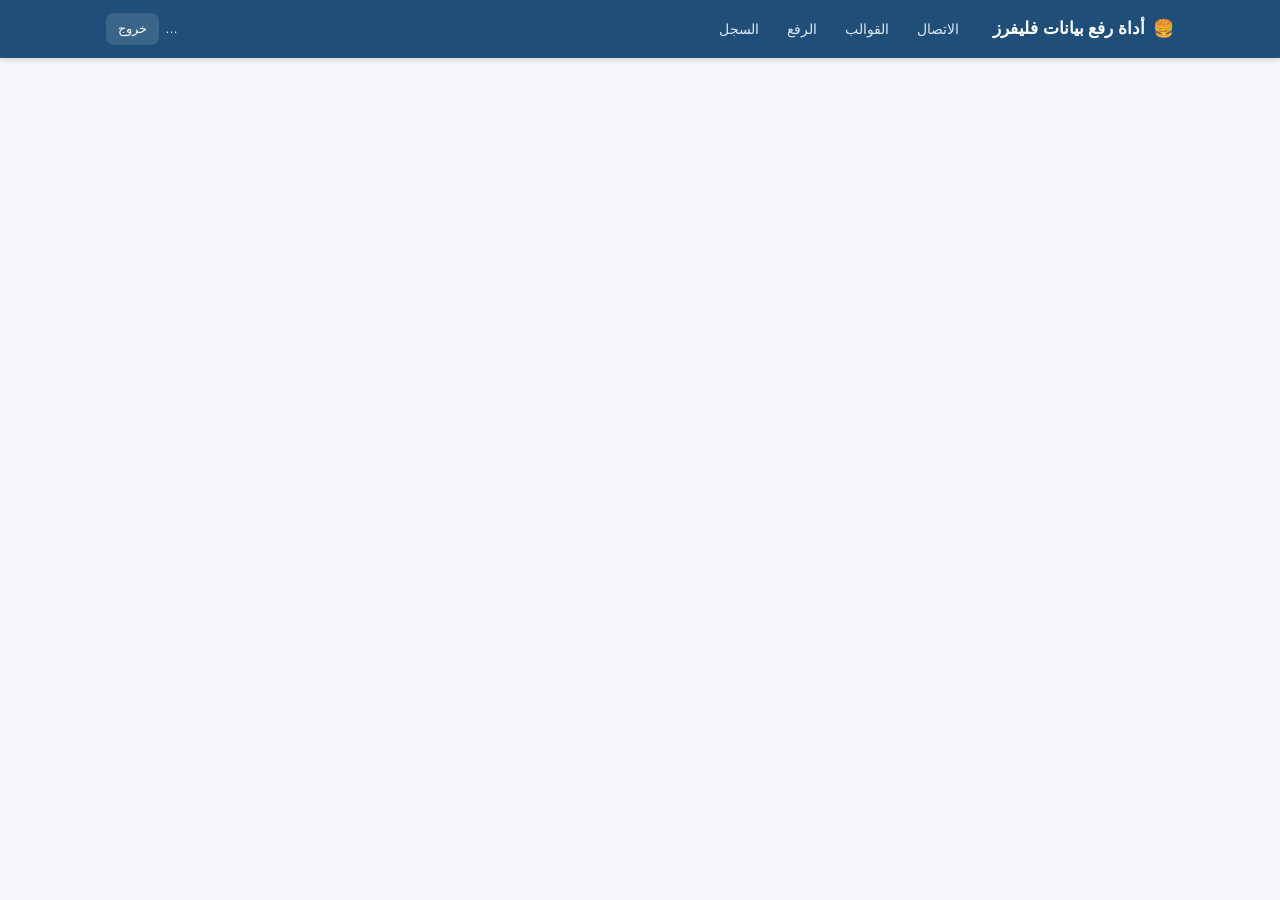
==== delete.html @ 507cf64f "Add a Delete products tab for admins New delete.html / js/delete.js: connect with the Flavours key, " ====
<!doctype html>
<html lang="ar" dir="rtl">
<head>
<meta charset="utf-8">
<meta name="viewport" content="width=device-width, initial-scale=1">
<title>حذف المنتجات — فليفرز</title>
<link rel="icon" href="data:image/svg+xml,<svg xmlns='http://www.w3.org/2000/svg' viewBox='0 0 100 100'><text y='.9em' font-size='90'>🍔</text></svg>">
<link rel="stylesheet" href="css/app.css">
</head>
<body>
<nav id="nav" class="topnav"></nav>
<main>

<section class="card hidden" id="denied">
  <h2>⛔ هذه الصفحة للمديرين فقط</h2>
  <p class="hint">حذف المنتجات متاح للمديرين فقط. اطلب من المدير ترقية حسابك إذا كنت تحتاجه.</p>
</section>

<div id="page" class="hidden" style="display:grid;gap:18px">

<section class="card warn-card">
  <h2>⚠️ حذف المنتجات نهائي</h2>
  <p class="hint" style="margin:0">المنتج المحذوف من فليفرز لا يمكن استرجاعه من هنا. حمّل النسخة الاحتياطية قبل الحذف، وجرّب أولاً بحذف منتج واحد أو اثنين محددين قبل حذف الكل.</p>
</section>

<section class="card">
  <h2><span class="step">1</span> الاتصال بحسابك</h2>
  <div class="grid">
    <div><label for="token">مفتاح الـ API</label><input id="token" type="password" class="ltr" autocomplete="off"></div>
  </div>
  <details>
    <summary>إعدادات متقدمة</summary>
    <div class="grid" style="margin-top:10px">
      <div><label for="market">Market ID (اختياري)</label><input id="market" type="text" class="ltr"></div>
    </div>
  </details>
  <div class="row"><button id="btnConnect">🔌 اتصال وجلب المنتجات</button></div>
  <div id="connStatus" class="status">غير متصل</div>
</section>

<section class="card hidden" id="listCard">
  <h2><span class="step">2</span> المنتجات <span class="pill" id="count">0</span></h2>
  <div class="row" style="margin-top:0">
    <button id="btnBackup" class="sec">⬇️ نسخة احتياطية (Excel)</button>
    <button id="btnReload" class="sec">🔄 تحديث القائمة</button>
    <input id="search" type="text" placeholder="بحث بالاسم أو الرقم…" style="flex:1;min-width:180px">
  </div>
  <div class="table-wrap list-wrap">
    <table>
      <thead><tr>
        <th style="width:36px"><input type="checkbox" id="checkAll" title="تحديد الكل (المعروض)"></th>
        <th>ID</th><th>الاسم بالعربي</th><th>الاسم بالإنجليزي</th><th>التصنيف</th>
      </tr></thead>
      <tbody id="rows"></tbody>
    </table>
  </div>
  <p class="hint" id="selInfo">المحدد: 0</p>
</section>

<section class="card hidden" id="deleteCard">
  <h2><span class="step">3</span> الحذف</h2>
  <div class="radio">
    <label><input type="radio" name="mode" value="selected" checked> حذف المنتجات المحددة فقط (<b id="selCount">0</b>)</label>
    <label><input type="radio" name="mode" value="all"> حذف <b>كل</b> المنتجات (<b id="allCount">0</b>)</label>
  </div>
  <div class="grid" style="margin-top:8px">
    <div><label for="confirmText" id="confirmLabel"></label><input id="confirmText" type="text" autocomplete="off"></div>
  </div>
  <div class="row">
    <button id="btnDelete" class="danger-solid" disabled>🗑️ حذف</button>
    <button id="btnStop" class="sec hidden">⏹️ إيقاف</button>
  </div>
  <progress id="prog" value="0" max="1" class="hidden"></progress>
  <div id="result" class="hidden">
    <div class="metrics">
      <div class="metric"><b id="mDone" style="color:var(--ok)">0</b>حُذف</div>
      <div class="metric"><b id="mFail" style="color:var(--bad)">0</b>فشل</div>
      <div class="metric"><b id="mLeft">0</b>متبقٍ</div>
    </div>
    <div id="resMsg" class="status"></div>
    <div class="row"><button id="btnReport" class="sec">⬇️ تحميل تقرير الحذف</button></div>
  </div>
</section>

<section class="card">
  <h2>📜 السجل</h2>
  <pre id="log">—</pre>
</section>

</div>
</main>
<script src="vendor/exceljs.min.js"></script>
<script type="module" src="js/delete.js"></script>
</body>
</html>
---- css/app.css ----
:root{--bg:#f4f6f9;--card:#fff;--ink:#1d2433;--mute:#667085;--line:#e4e7ec;--pri:#1f4e78;--ok:#0f7b4b;--bad:#c0392b;--warn:#b7791f}
*{box-sizing:border-box}
body{margin:0;background:var(--bg);color:var(--ink);font:15px/1.6 "Segoe UI",Tahoma,Arial,sans-serif}
main{max-width:1100px;margin:22px auto;padding:0 16px;display:grid;gap:18px}
.card{background:var(--card);border:1px solid var(--line);border-radius:12px;padding:20px;scroll-margin-top:76px}
.card h2{margin:0 0 14px;font-size:17px;display:flex;align-items:center;gap:8px}
.step{background:var(--pri);color:#fff;border-radius:50%;width:26px;height:26px;display:inline-grid;place-items:center;font-size:14px}
.grid{display:grid;grid-template-columns:repeat(auto-fit,minmax(230px,1fr));gap:12px}
label{display:block;font-size:13px;color:var(--mute);margin-bottom:4px}
input[type=text],input[type=password],input[type=email],select{width:100%;padding:9px 11px;border:1px solid var(--line);border-radius:8px;font:inherit;background:#fff;color:var(--ink)}
input.ltr,input[type=email]{direction:ltr;text-align:left}
input[readonly]{background:#f8fafc;color:var(--mute)}
button,a.btn{font:inherit;border:0;border-radius:8px;padding:10px 18px;cursor:pointer;background:var(--pri);color:#fff;text-decoration:none;display:inline-block}
.sec{background:#eef2f7 !important;color:var(--pri) !important}
.go{background:var(--ok) !important}
.danger{background:#fdf1f0 !important;color:var(--bad) !important}
.danger-solid{background:var(--bad) !important}
.warn-card{border-color:#f3c9c4;background:#fdf6f5}
.warn-card h2{color:var(--bad)}
.list-wrap{max-height:420px;overflow:auto;margin-top:12px;border:1px solid var(--line);border-radius:8px}
.list-wrap thead th{position:sticky;top:0;background:#f8fafc;z-index:1}
.sm{padding:5px 12px;font-size:13px}
button:disabled{opacity:.45;cursor:not-allowed}
.row{display:flex;gap:10px;flex-wrap:wrap;align-items:center;margin-top:14px}
.pill{display:inline-block;background:#eef2f7;border-radius:20px;padding:3px 10px;margin:2px;font-size:12px;direction:ltr}
.status{margin-top:12px;padding:10px 12px;border-radius:8px;background:#f8fafc;border:1px dashed var(--line);font-size:14px;white-space:pre-line}
.status.ok{border-color:var(--ok);color:var(--ok);background:#effaf4}
.status.bad{border-color:var(--bad);color:var(--bad);background:#fdf1f0}
table{border-collapse:collapse;width:100%;font-size:14px}
td,th{border-bottom:1px solid var(--line);padding:6px 8px;text-align:right}
.table-wrap{overflow-x:auto}
.drop{border:2px dashed var(--line);border-radius:10px;padding:22px;text-align:center;color:var(--mute);cursor:pointer}
.drop.has{border-color:var(--ok);color:var(--ok)}
.metrics{display:grid;grid-template-columns:repeat(auto-fit,minmax(120px,1fr));gap:10px;margin-top:14px}
.metric{background:#f8fafc;border-radius:10px;padding:10px;text-align:center}
.metric b{display:block;font-size:24px}
progress{width:100%;height:10px;margin-top:12px}
pre{background:#0f172a;color:#e2e8f0;border-radius:10px;padding:14px;max-height:340px;overflow:auto;font:13px/1.5 Consolas,monospace;white-space:pre-wrap;direction:rtl;text-align:right;margin:0}
.radio label{display:flex;gap:8px;align-items:center;color:var(--ink);font-size:14px;margin:6px 0}
.hint{color:var(--mute);font-size:13px}
details summary{cursor:pointer;color:var(--mute);font-size:13px;margin-top:10px}
.hidden{display:none !important}

/* Top navigation */
.topnav{position:sticky;top:0;z-index:10;background:var(--pri);color:#fff;box-shadow:0 1px 6px rgba(15,23,42,.18)}
.nav-in{max-width:1100px;margin:0 auto;padding:0 16px;min-height:58px;display:flex;align-items:center;gap:14px}
.brand{color:#fff;text-decoration:none;font-weight:600;font-size:17px;display:flex;align-items:center;gap:8px;white-space:nowrap}
.brand small{font-weight:400;opacity:.7;font-size:12px}
.nav-menu{display:flex;align-items:center;gap:4px;flex:1}
.nav-menu a{color:#dbe7f3;text-decoration:none;padding:7px 12px;border-radius:8px;font-size:14px;white-space:nowrap}
.nav-menu a:hover{background:rgba(255,255,255,.1);color:#fff}
.nav-menu a.active{background:rgba(255,255,255,.16);color:#fff}
.nav-user{margin-inline-start:auto;display:flex;align-items:center;gap:6px}
.nav-user .who{font-size:13px;opacity:.9;max-width:180px;overflow:hidden;text-overflow:ellipsis;white-space:nowrap}
.nav-user button{background:rgba(255,255,255,.12);padding:6px 12px;font-size:13px}
.nav-user button:hover{background:rgba(255,255,255,.22)}
.nav-toggle{display:none;margin-inline-start:auto;background:transparent;font-size:22px;padding:4px 10px}
dialog{border:1px solid var(--line);border-radius:12px;padding:20px;width:min(380px,calc(100vw - 32px));color:var(--ink)}
dialog::backdrop{background:rgba(15,23,42,.45)}
dialog h3{margin:0 0 12px;font-size:16px}
dialog .grid{grid-template-columns:1fr}

/* Login */
.login{min-height:100vh;display:grid;place-items:center;padding:16px}
.login .card{width:min(400px,100%)}
.login h1{font-size:19px;margin:0 0 4px;text-align:center}
.login form{display:grid;gap:12px;margin-top:16px}
.login button{width:100%}

@media (max-width:760px){
  .nav-toggle{display:block}
  .nav-in{flex-wrap:wrap}
  .nav-menu{display:none;flex-basis:100%;flex-direction:column;align-items:stretch;padding:4px 0 12px}
  .topnav.open .nav-menu{display:flex}
  .nav-user{margin:8px 0 0;border-top:1px solid rgba(255,255,255,.15);padding-top:10px;flex-wrap:wrap}
  .nav-user .who{max-width:none;flex-basis:100%}
}
@media (max-width:600px){.card{padding:16px}.brand span{font-size:15px}}
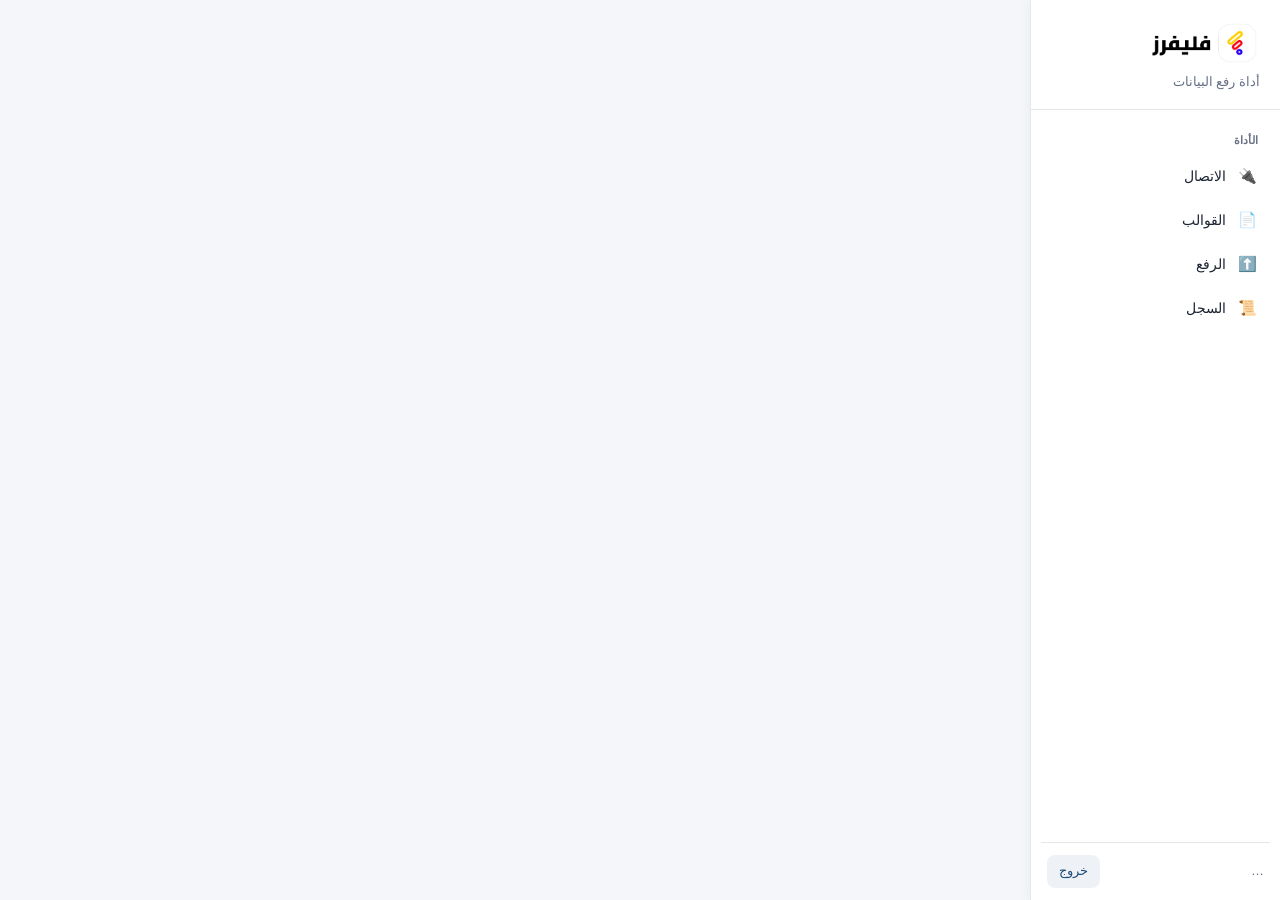
==== commit b508dd46: "Move navigation to a right-hand sidebar and add the Flavours logo The top bar becomes a fixed sideba" ====
--- a/delete.html
+++ b/delete.html
@@ -4,11 +4,11 @@
 <meta charset="utf-8">
 <meta name="viewport" content="width=device-width, initial-scale=1">
 <title>حذف المنتجات — فليفرز</title>
-<link rel="icon" href="data:image/svg+xml,<svg xmlns='http://www.w3.org/2000/svg' viewBox='0 0 100 100'><text y='.9em' font-size='90'>🍔</text></svg>">
+<link rel="icon" type="image/png" href="/img/flavours-icon.png">
 <link rel="stylesheet" href="css/app.css">
 </head>
 <body>
-<nav id="nav" class="topnav"></nav>
+<nav id="nav" class="sidenav"></nav>
 <main>
 
 <section class="card hidden" id="denied">
--- a/css/app.css
+++ b/css/app.css
@@ -41,20 +41,27 @@
 details summary{cursor:pointer;color:var(--mute);font-size:13px;margin-top:10px}
 .hidden{display:none !important}
 
-/* Top navigation */
-.topnav{position:sticky;top:0;z-index:10;background:var(--pri);color:#fff;box-shadow:0 1px 6px rgba(15,23,42,.18)}
-.nav-in{max-width:1100px;margin:0 auto;padding:0 16px;min-height:58px;display:flex;align-items:center;gap:14px}
-.brand{color:#fff;text-decoration:none;font-weight:600;font-size:17px;display:flex;align-items:center;gap:8px;white-space:nowrap}
-.brand small{font-weight:400;opacity:.7;font-size:12px}
-.nav-menu{display:flex;align-items:center;gap:4px;flex:1}
-.nav-menu a{color:#dbe7f3;text-decoration:none;padding:7px 12px;border-radius:8px;font-size:14px;white-space:nowrap}
-.nav-menu a:hover{background:rgba(255,255,255,.1);color:#fff}
-.nav-menu a.active{background:rgba(255,255,255,.16);color:#fff}
-.nav-user{margin-inline-start:auto;display:flex;align-items:center;gap:6px}
-.nav-user .who{font-size:13px;opacity:.9;max-width:180px;overflow:hidden;text-overflow:ellipsis;white-space:nowrap}
-.nav-user button{background:rgba(255,255,255,.12);padding:6px 12px;font-size:13px}
-.nav-user button:hover{background:rgba(255,255,255,.22)}
-.nav-toggle{display:none;margin-inline-start:auto;background:transparent;font-size:22px;padding:4px 10px}
+/* Side navigation: fixed on the right (the start side in RTL); a top bar with a menu button on phones */
+:root{--side:250px}
+body.with-side{padding-inline-start:var(--side)}
+.sidenav{position:fixed;top:0;bottom:0;inset-inline-start:0;width:var(--side);z-index:10;background:#fff;
+  border-inline-end:1px solid var(--line);display:flex;flex-direction:column;box-shadow:-2px 0 12px rgba(15,23,42,.04)}
+.side-head{display:flex;align-items:center;justify-content:space-between;padding:20px 18px 4px}
+.brand{display:block;line-height:0}
+.brand img{height:46px;width:auto}
+.side-sub{padding:2px 20px 16px;color:var(--mute);font-size:13px;border-bottom:1px solid var(--line)}
+.side-sub small{opacity:.8;font-size:11px;direction:ltr;display:inline-block}
+.nav-menu{flex:1;display:flex;flex-direction:column;gap:2px;padding:10px 10px 12px;overflow-y:auto}
+.nav-group{font-size:11px;font-weight:600;color:var(--mute);letter-spacing:.02em;padding:12px 12px 4px}
+.nav-menu a{display:flex;align-items:center;gap:10px;color:var(--ink);text-decoration:none;padding:9px 12px;border-radius:8px;font-size:14px}
+.nav-menu a .ic{width:22px;text-align:center;font-size:15px}
+.nav-menu a:hover{background:#f1f5f9}
+.nav-menu a.active{background:#e8eef6;color:var(--pri);font-weight:600}
+.nav-user{margin-top:auto;display:flex;align-items:center;gap:8px;border-top:1px solid var(--line);padding:12px 6px 0}
+.nav-user .who{flex:1;min-width:0;font-size:13px;color:var(--mute);overflow:hidden;text-overflow:ellipsis;white-space:nowrap}
+.nav-user button{background:#eef2f7;color:var(--pri);padding:6px 12px;font-size:13px}
+.nav-user button:hover{background:#e2e8f0}
+.nav-toggle{display:none;background:transparent;color:var(--ink);font-size:22px;padding:4px 10px}
 dialog{border:1px solid var(--line);border-radius:12px;padding:20px;width:min(380px,calc(100vw - 32px));color:var(--ink)}
 dialog::backdrop{background:rgba(15,23,42,.45)}
 dialog h3{margin:0 0 12px;font-size:16px}
@@ -63,16 +70,21 @@
 /* Login */
 .login{min-height:100vh;display:grid;place-items:center;padding:16px}
 .login .card{width:min(400px,100%)}
-.login h1{font-size:19px;margin:0 0 4px;text-align:center}
+.login-logo{display:block;height:56px;width:auto;margin:4px auto 10px}
+.login h1{font-size:17px;margin:0 0 4px;text-align:center;color:var(--mute);font-weight:600}
 .login form{display:grid;gap:12px;margin-top:16px}
 .login button{width:100%}
 
-@media (max-width:760px){
+@media (max-width:860px){
+  body.with-side{padding-inline-start:0}
+  .sidenav{position:sticky;bottom:auto;width:auto;border-inline-end:0;border-bottom:1px solid var(--line);box-shadow:0 1px 6px rgba(15,23,42,.06)}
+  .side-head{padding:10px 16px}
+  .brand img{height:36px}
+  .side-sub{display:none}
   .nav-toggle{display:block}
-  .nav-in{flex-wrap:wrap}
-  .nav-menu{display:none;flex-basis:100%;flex-direction:column;align-items:stretch;padding:4px 0 12px}
-  .topnav.open .nav-menu{display:flex}
-  .nav-user{margin:8px 0 0;border-top:1px solid rgba(255,255,255,.15);padding-top:10px;flex-wrap:wrap}
-  .nav-user .who{max-width:none;flex-basis:100%}
+  .nav-menu{display:none;padding:4px 10px 12px;max-height:calc(100vh - 60px)}
+  .sidenav.open .nav-menu{display:flex}
+  .card{scroll-margin-top:76px}
 }
-@media (max-width:600px){.card{padding:16px}.brand span{font-size:15px}}
+@media (max-width:600px){.card{padding:16px}}
+
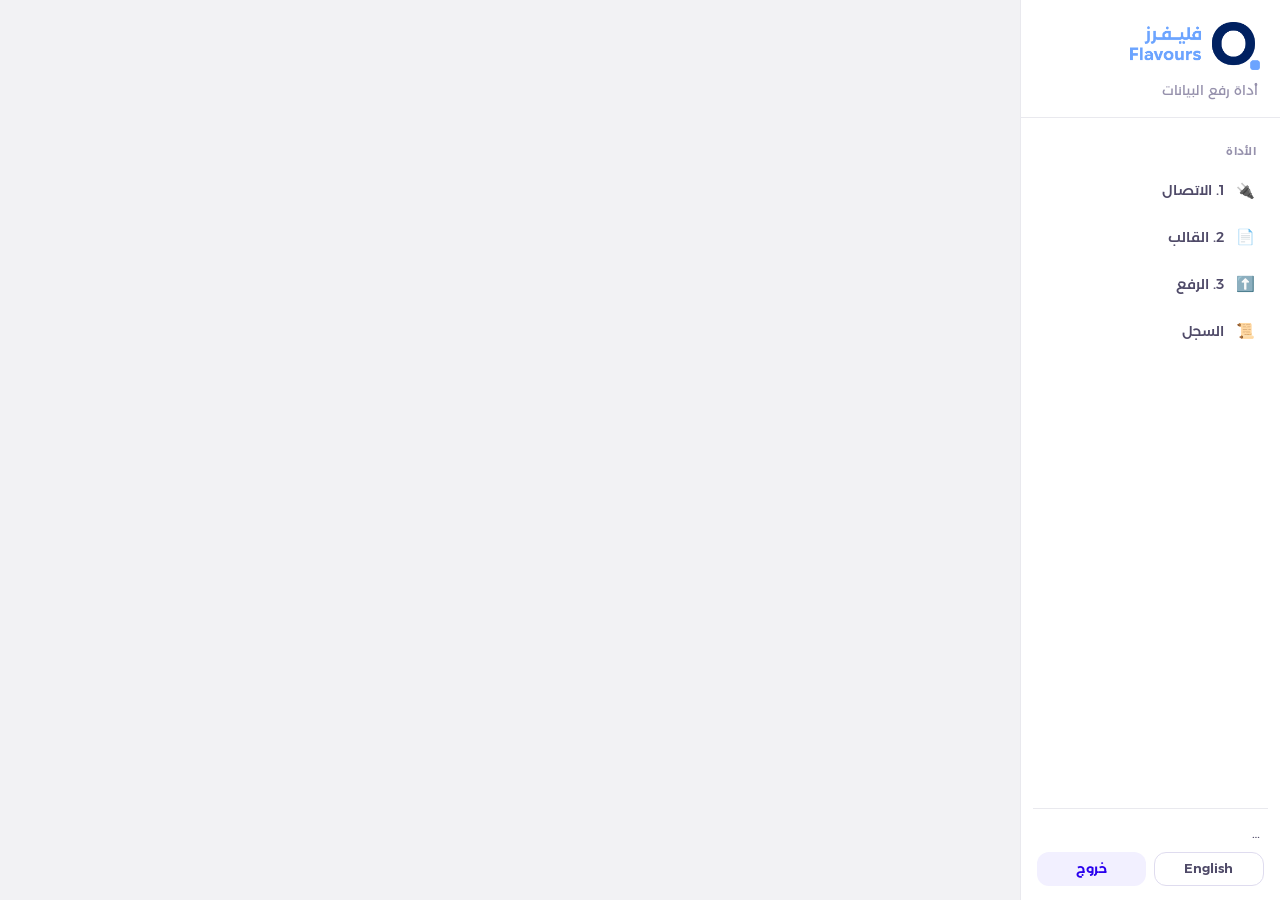
==== commit 4958a99c: "Add an Arabic/English switch and the Flavours look Language: js/i18n.js keeps Arabic as the default " ====
--- a/delete.html
+++ b/delete.html
@@ -3,7 +3,8 @@
 <head>
 <meta charset="utf-8">
 <meta name="viewport" content="width=device-width, initial-scale=1">
-<title>حذف المنتجات — فليفرز</title>
+<script>try { if (localStorage.getItem("qf_lang") === "en") { document.documentElement.lang = "en"; document.documentElement.dir = "ltr"; } } catch (e) {}</script>
+<title data-en="Delete products — Flavours">حذف المنتجات — فليفرز</title>
 <link rel="icon" type="image/png" href="/img/flavours-icon.png">
 <link rel="stylesheet" href="css/app.css">
 </head>
@@ -12,78 +13,78 @@
 <main>
 
 <section class="card hidden" id="denied">
-  <h2>⛔ هذه الصفحة للمديرين فقط</h2>
-  <p class="hint">حذف المنتجات متاح للمديرين فقط. اطلب من المدير ترقية حسابك إذا كنت تحتاجه.</p>
+  <h2 data-en="⛔ This page is for admins only">⛔ هذه الصفحة للمديرين فقط</h2>
+  <p class="hint" data-en="Deleting products is for admins only. Ask your admin to upgrade your account if you need it.">حذف المنتجات متاح للمديرين فقط. اطلب من المدير ترقية حسابك إذا كنت تحتاجه.</p>
 </section>
 
 <div id="page" class="hidden" style="display:grid;gap:18px">
 
 <section class="card warn-card">
-  <h2>⚠️ حذف المنتجات نهائي</h2>
-  <p class="hint" style="margin:0">المنتج المحذوف من فليفرز لا يمكن استرجاعه من هنا. حمّل النسخة الاحتياطية قبل الحذف، وجرّب أولاً بحذف منتج واحد أو اثنين محددين قبل حذف الكل.</p>
+  <h2 data-en="⚠️ Deleting products is permanent">⚠️ حذف المنتجات نهائي</h2>
+  <p class="hint" style="margin:0" data-en="A product deleted from Flavours can't be restored from here. Download the backup before deleting, and first try deleting one or two selected products before deleting all.">المنتج المحذوف من فليفرز لا يمكن استرجاعه من هنا. حمّل النسخة الاحتياطية قبل الحذف، وجرّب أولاً بحذف منتج واحد أو اثنين محددين قبل حذف الكل.</p>
 </section>
 
 <section class="card">
-  <h2><span class="step">1</span> الاتصال بحسابك</h2>
+  <h2 data-en="<span class=&quot;step&quot;>1</span> Connect your account"><span class="step">1</span> الاتصال بحسابك</h2>
   <div class="grid">
-    <div><label for="token">مفتاح الـ API</label><input id="token" type="password" class="ltr" autocomplete="off"></div>
+    <div><label for="token" data-en="API key">مفتاح الـ API</label><input id="token" type="password" class="ltr" autocomplete="off"></div>
   </div>
   <details>
-    <summary>إعدادات متقدمة</summary>
+    <summary data-en="Advanced settings">إعدادات متقدمة</summary>
     <div class="grid" style="margin-top:10px">
-      <div><label for="market">Market ID (اختياري)</label><input id="market" type="text" class="ltr"></div>
+      <div><label for="market" data-en="Market ID (optional)">Market ID (اختياري)</label><input id="market" type="text" class="ltr"></div>
     </div>
   </details>
-  <div class="row"><button id="btnConnect">🔌 اتصال وجلب المنتجات</button></div>
-  <div id="connStatus" class="status">غير متصل</div>
+  <div class="row"><button id="btnConnect" data-en="🔌 Connect &amp; load products">🔌 اتصال وجلب المنتجات</button></div>
+  <div id="connStatus" class="status"></div>
 </section>
 
 <section class="card hidden" id="listCard">
-  <h2><span class="step">2</span> المنتجات <span class="pill" id="count">0</span></h2>
+  <h2><span class="step">2</span> <span data-en="Products">المنتجات</span> <span class="pill" id="count">0</span></h2>
   <div class="row" style="margin-top:0">
-    <button id="btnBackup" class="sec">⬇️ نسخة احتياطية (Excel)</button>
-    <button id="btnReload" class="sec">🔄 تحديث القائمة</button>
-    <input id="search" type="text" placeholder="بحث بالاسم أو الرقم…" style="flex:1;min-width:180px">
+    <button id="btnBackup" class="sec" data-en="⬇️ Backup (Excel)">⬇️ نسخة احتياطية (Excel)</button>
+    <button id="btnReload" class="sec" data-en="🔄 Refresh list">🔄 تحديث القائمة</button>
+    <input id="search" type="text" placeholder="بحث بالاسم أو الرقم…" data-en-ph="Search by name or ID…" style="flex:1;min-width:180px">
   </div>
   <div class="table-wrap list-wrap">
     <table>
       <thead><tr>
-        <th style="width:36px"><input type="checkbox" id="checkAll" title="تحديد الكل (المعروض)"></th>
-        <th>ID</th><th>الاسم بالعربي</th><th>الاسم بالإنجليزي</th><th>التصنيف</th>
+        <th style="width:36px"><input type="checkbox" id="checkAll" title="تحديد الكل (المعروض)" data-en-title="Select all (shown)"></th>
+        <th>ID</th><th data-en="Arabic name">الاسم بالعربي</th><th data-en="English name">الاسم بالإنجليزي</th><th data-en="Category">التصنيف</th>
       </tr></thead>
       <tbody id="rows"></tbody>
     </table>
   </div>
-  <p class="hint" id="selInfo">المحدد: 0</p>
+  <p class="hint" id="selInfo"></p>
 </section>
 
 <section class="card hidden" id="deleteCard">
-  <h2><span class="step">3</span> الحذف</h2>
+  <h2 data-en="<span class=&quot;step&quot;>3</span> Delete"><span class="step">3</span> الحذف</h2>
   <div class="radio">
-    <label><input type="radio" name="mode" value="selected" checked> حذف المنتجات المحددة فقط (<b id="selCount">0</b>)</label>
-    <label><input type="radio" name="mode" value="all"> حذف <b>كل</b> المنتجات (<b id="allCount">0</b>)</label>
+    <label><input type="radio" name="mode" value="selected" checked> <span data-en="Delete the selected products only">حذف المنتجات المحددة فقط</span> (<b id="selCount">0</b>)</label>
+    <label><input type="radio" name="mode" value="all"> <span data-en="Delete &lt;b&gt;all&lt;/b&gt; products">حذف <b>كل</b> المنتجات</span> (<b id="allCount">0</b>)</label>
   </div>
   <div class="grid" style="margin-top:8px">
     <div><label for="confirmText" id="confirmLabel"></label><input id="confirmText" type="text" autocomplete="off"></div>
   </div>
   <div class="row">
-    <button id="btnDelete" class="danger-solid" disabled>🗑️ حذف</button>
-    <button id="btnStop" class="sec hidden">⏹️ إيقاف</button>
+    <button id="btnDelete" class="danger-solid" disabled></button>
+    <button id="btnStop" class="sec hidden" data-en="⏹️ Stop">⏹️ إيقاف</button>
   </div>
   <progress id="prog" value="0" max="1" class="hidden"></progress>
   <div id="result" class="hidden">
     <div class="metrics">
-      <div class="metric"><b id="mDone" style="color:var(--ok)">0</b>حُذف</div>
-      <div class="metric"><b id="mFail" style="color:var(--bad)">0</b>فشل</div>
-      <div class="metric"><b id="mLeft">0</b>متبقٍ</div>
+      <div class="metric"><b id="mDone" style="color:var(--ok)">0</b><span data-en="Deleted">حُذف</span></div>
+      <div class="metric"><b id="mFail" style="color:var(--bad)">0</b><span data-en="Failed">فشل</span></div>
+      <div class="metric"><b id="mLeft">0</b><span data-en="Remaining">متبقٍ</span></div>
     </div>
     <div id="resMsg" class="status"></div>
-    <div class="row"><button id="btnReport" class="sec">⬇️ تحميل تقرير الحذف</button></div>
+    <div class="row"><button id="btnReport" class="sec" data-en="⬇️ Download deletion report">⬇️ تحميل تقرير الحذف</button></div>
   </div>
 </section>
 
 <section class="card">
-  <h2>📜 السجل</h2>
+  <h2 data-en="📜 Log">📜 السجل</h2>
   <pre id="log">—</pre>
 </section>
 
--- a/css/app.css
+++ b/css/app.css
@@ -1,90 +1,137 @@
-:root{--bg:#f4f6f9;--card:#fff;--ink:#1d2433;--mute:#667085;--line:#e4e7ec;--pri:#1f4e78;--ok:#0f7b4b;--bad:#c0392b;--warn:#b7791f}
+/* Flavours look (qflavours.qoyod.com): Montserrat Arabic, primary #2900ee, ink #0e072f, background #f2f2f4,
+   16px-rounded fields and buttons. Layout uses logical properties so Arabic (RTL) and English (LTR) both work. */
+@font-face{font-family:"Montserrat Arabic";src:url("/fonts/montserrat-arabic-regular.ttf") format("truetype");font-weight:400;font-display:swap}
+@font-face{font-family:"Montserrat Arabic";src:url("/fonts/montserrat-arabic-medium.ttf") format("truetype");font-weight:500;font-display:swap}
+@font-face{font-family:"Montserrat Arabic";src:url("/fonts/montserrat-arabic-semibold.ttf") format("truetype");font-weight:600;font-display:swap}
+@font-face{font-family:"Montserrat Arabic";src:url("/fonts/montserrat-arabic-bold.ttf") format("truetype");font-weight:700;font-display:swap}
+
+:root{
+  --bg:#f2f2f4;--card:#fff;--ink:#0e072f;--label:#4f4a68;--mute:#9691ac;--line:#e9e9ee;--field-line:#dfdcef;
+  --pri:#2900ee;--pri-hover:#1f00b3;--pri-50:#f2f0ff;--pri-100:#e4e0ff;--pri-500:#7b61ff;
+  --ok:#008d0e;--ok-50:#ecfdf0;--bad:#f02c2c;--bad-50:#fff1f1;--bad-100:#ffd5d5;--warn:#d9760c;--warn-50:#fff8eb;
+  --r-lg:20px;--r:16px;--r-sm:12px;--side:260px;
+}
 *{box-sizing:border-box}
-body{margin:0;background:var(--bg);color:var(--ink);font:15px/1.6 "Segoe UI",Tahoma,Arial,sans-serif}
-main{max-width:1100px;margin:22px auto;padding:0 16px;display:grid;gap:18px}
-.card{background:var(--card);border:1px solid var(--line);border-radius:12px;padding:20px;scroll-margin-top:76px}
-.card h2{margin:0 0 14px;font-size:17px;display:flex;align-items:center;gap:8px}
-.step{background:var(--pri);color:#fff;border-radius:50%;width:26px;height:26px;display:inline-grid;place-items:center;font-size:14px}
-.grid{display:grid;grid-template-columns:repeat(auto-fit,minmax(230px,1fr));gap:12px}
-label{display:block;font-size:13px;color:var(--mute);margin-bottom:4px}
-input[type=text],input[type=password],input[type=email],select{width:100%;padding:9px 11px;border:1px solid var(--line);border-radius:8px;font:inherit;background:#fff;color:var(--ink)}
-input.ltr,input[type=email]{direction:ltr;text-align:left}
-input[readonly]{background:#f8fafc;color:var(--mute)}
-button,a.btn{font:inherit;border:0;border-radius:8px;padding:10px 18px;cursor:pointer;background:var(--pri);color:#fff;text-decoration:none;display:inline-block}
-.sec{background:#eef2f7 !important;color:var(--pri) !important}
+body{margin:0;background:var(--bg);color:var(--ink);font:15px/1.65 "Montserrat Arabic","Segoe UI",Tahoma,Arial,sans-serif;-webkit-font-smoothing:antialiased}
+main{max-width:1100px;margin:24px auto;padding:0 16px;display:grid;gap:18px}
+.card{background:var(--card);border:1px solid var(--line);border-radius:var(--r-lg);padding:24px;scroll-margin-top:76px}
+.card h2{margin:0 0 16px;font-size:18px;font-weight:700;display:flex;align-items:center;gap:10px}
+.step{background:var(--pri);color:#fff;border-radius:50%;width:28px;height:28px;display:inline-grid;place-items:center;font-size:14px;font-weight:600}
+.grid{display:grid;grid-template-columns:repeat(auto-fit,minmax(230px,1fr));gap:14px}
+label{display:block;font-size:14px;color:var(--label);margin-bottom:6px}
+input[type=text],input[type=password],input[type=email],select{width:100%;height:48px;padding:0 18px;border:1px solid var(--field-line);
+  border-radius:var(--r);font:inherit;background:#fff;color:var(--ink);transition:border-color .15s,box-shadow .15s}
+input::placeholder{color:var(--mute)}
+input:focus,select:focus{outline:none;border-color:var(--pri-500);box-shadow:0 0 0 4px var(--pri-50)}
+input.ltr,input[type=email]{direction:ltr;text-align:start}
+[dir=rtl] input.ltr,[dir=rtl] input[type=email]{text-align:left}
+input[readonly]{background:#f8f8fa;color:var(--mute)}
+input[type=checkbox],input[type=radio]{accent-color:var(--pri);width:17px;height:17px}
+button,a.btn{font:inherit;font-weight:600;border:0;border-radius:var(--r);min-height:46px;padding:0 22px;cursor:pointer;background:var(--pri);color:#fff;
+  text-decoration:none;display:inline-flex;align-items:center;justify-content:center;gap:8px;transition:background .15s}
+button:hover:not(:disabled),a.btn:hover{background:var(--pri-hover)}
+.sec{background:var(--pri-50) !important;color:var(--pri) !important}
+.sec:hover:not(:disabled){background:var(--pri-100) !important}
 .go{background:var(--ok) !important}
-.danger{background:#fdf1f0 !important;color:var(--bad) !important}
+.danger{background:var(--bad-50) !important;color:var(--bad) !important}
 .danger-solid{background:var(--bad) !important}
-.warn-card{border-color:#f3c9c4;background:#fdf6f5}
+.warn-card{border-color:var(--bad-100);background:var(--bad-50)}
 .warn-card h2{color:var(--bad)}
-.list-wrap{max-height:420px;overflow:auto;margin-top:12px;border:1px solid var(--line);border-radius:8px}
-.list-wrap thead th{position:sticky;top:0;background:#f8fafc;z-index:1}
-.sm{padding:5px 12px;font-size:13px}
-button:disabled{opacity:.45;cursor:not-allowed}
-.row{display:flex;gap:10px;flex-wrap:wrap;align-items:center;margin-top:14px}
-.pill{display:inline-block;background:#eef2f7;border-radius:20px;padding:3px 10px;margin:2px;font-size:12px;direction:ltr}
-.status{margin-top:12px;padding:10px 12px;border-radius:8px;background:#f8fafc;border:1px dashed var(--line);font-size:14px;white-space:pre-line}
-.status.ok{border-color:var(--ok);color:var(--ok);background:#effaf4}
-.status.bad{border-color:var(--bad);color:var(--bad);background:#fdf1f0}
+.list-wrap{max-height:420px;overflow:auto;margin-top:12px;border:1px solid var(--line);border-radius:var(--r-sm)}
+.list-wrap thead th{position:sticky;top:0;background:#f8f8fa;z-index:1}
+.sm{min-height:34px;padding:0 14px;font-size:13px;border-radius:var(--r-sm)}
+button:disabled{opacity:.4;cursor:not-allowed}
+.row{display:flex;gap:10px;flex-wrap:wrap;align-items:center;margin-top:16px}
+.pill{display:inline-block;background:var(--pri-50);color:var(--pri);border-radius:999px;padding:2px 10px;margin:2px;font-size:12px;font-weight:500;direction:ltr}
+.status{margin-top:14px;padding:12px 16px;border-radius:var(--r-sm);background:#f8f8fa;border:1px solid var(--line);font-size:14px;white-space:pre-line}
+.status.ok{border-color:#a4f5b4;color:var(--ok);background:var(--ok-50)}
+.status.bad{border-color:var(--bad-100);color:var(--bad);background:var(--bad-50)}
 table{border-collapse:collapse;width:100%;font-size:14px}
-td,th{border-bottom:1px solid var(--line);padding:6px 8px;text-align:right}
+td,th{border-bottom:1px solid var(--line);padding:9px 10px;text-align:start}
+th{color:var(--label);font-weight:600}
 .table-wrap{overflow-x:auto}
-.drop{border:2px dashed var(--line);border-radius:10px;padding:22px;text-align:center;color:var(--mute);cursor:pointer}
-.drop.has{border-color:var(--ok);color:var(--ok)}
-.metrics{display:grid;grid-template-columns:repeat(auto-fit,minmax(120px,1fr));gap:10px;margin-top:14px}
-.metric{background:#f8fafc;border-radius:10px;padding:10px;text-align:center}
-.metric b{display:block;font-size:24px}
-progress{width:100%;height:10px;margin-top:12px}
-pre{background:#0f172a;color:#e2e8f0;border-radius:10px;padding:14px;max-height:340px;overflow:auto;font:13px/1.5 Consolas,monospace;white-space:pre-wrap;direction:rtl;text-align:right;margin:0}
-.radio label{display:flex;gap:8px;align-items:center;color:var(--ink);font-size:14px;margin:6px 0}
+.drop{border:2px dashed var(--field-line);border-radius:var(--r);padding:28px;text-align:center;color:var(--mute);cursor:pointer;background:#fcfcfe;transition:all .15s}
+.drop:hover{border-color:var(--pri-500);color:var(--pri);background:var(--pri-50)}
+.drop.has{border-color:var(--ok);color:var(--ok);background:var(--ok-50)}
+.metrics{display:grid;grid-template-columns:repeat(auto-fit,minmax(120px,1fr));gap:10px;margin-top:16px}
+.metric{background:#f8f8fa;border:1px solid var(--line);border-radius:var(--r-sm);padding:12px;text-align:center;color:var(--label);font-size:13px}
+.metric b{display:block;font-size:26px;color:var(--ink)}
+progress{width:100%;height:8px;margin-top:14px;accent-color:var(--pri)}
+pre{background:var(--ink);color:#e7e6f0;border-radius:var(--r);padding:16px;max-height:340px;overflow:auto;font:13px/1.6 Consolas,"Montserrat Arabic",monospace;white-space:pre-wrap;text-align:start;margin:0}
+.radio label{display:flex;gap:10px;align-items:center;color:var(--ink);font-size:14px;margin:8px 0}
 .hint{color:var(--mute);font-size:13px}
-details summary{cursor:pointer;color:var(--mute);font-size:13px;margin-top:10px}
+details summary{cursor:pointer;color:var(--label);font-size:13px;margin-top:12px}
 .hidden{display:none !important}
 
-/* Side navigation: fixed on the right (the start side in RTL); a top bar with a menu button on phones */
-:root{--side:250px}
+/* Side navigation: fixed on the start side (right in Arabic, left in English); a top bar with a menu button on phones */
 body.with-side{padding-inline-start:var(--side)}
 .sidenav{position:fixed;top:0;bottom:0;inset-inline-start:0;width:var(--side);z-index:10;background:#fff;
-  border-inline-end:1px solid var(--line);display:flex;flex-direction:column;box-shadow:-2px 0 12px rgba(15,23,42,.04)}
-.side-head{display:flex;align-items:center;justify-content:space-between;padding:20px 18px 4px}
+  border-inline-end:1px solid var(--line);display:flex;flex-direction:column}
+.side-head{display:flex;align-items:center;justify-content:space-between;padding:22px 20px 6px}
 .brand{display:block;line-height:0}
-.brand img{height:46px;width:auto}
-.side-sub{padding:2px 20px 16px;color:var(--mute);font-size:13px;border-bottom:1px solid var(--line)}
+.brand img{height:48px;width:auto}
+.side-sub{padding:4px 22px 16px;color:var(--mute);font-size:13px;border-bottom:1px solid var(--line)}
 .side-sub small{opacity:.8;font-size:11px;direction:ltr;display:inline-block}
-.nav-menu{flex:1;display:flex;flex-direction:column;gap:2px;padding:10px 10px 12px;overflow-y:auto}
-.nav-group{font-size:11px;font-weight:600;color:var(--mute);letter-spacing:.02em;padding:12px 12px 4px}
-.nav-menu a{display:flex;align-items:center;gap:10px;color:var(--ink);text-decoration:none;padding:9px 12px;border-radius:8px;font-size:14px}
+.nav-menu{flex:1;display:flex;flex-direction:column;gap:2px;padding:10px 12px 14px;overflow-y:auto}
+.nav-group{font-size:11px;font-weight:600;color:var(--mute);letter-spacing:.03em;padding:14px 12px 6px}
+.nav-menu a{display:flex;align-items:center;gap:10px;color:var(--label);text-decoration:none;padding:10px 12px;border-radius:var(--r-sm);font-size:14px;font-weight:500}
 .nav-menu a .ic{width:22px;text-align:center;font-size:15px}
-.nav-menu a:hover{background:#f1f5f9}
-.nav-menu a.active{background:#e8eef6;color:var(--pri);font-weight:600}
-.nav-user{margin-top:auto;display:flex;align-items:center;gap:8px;border-top:1px solid var(--line);padding:12px 6px 0}
-.nav-user .who{flex:1;min-width:0;font-size:13px;color:var(--mute);overflow:hidden;text-overflow:ellipsis;white-space:nowrap}
-.nav-user button{background:#eef2f7;color:var(--pri);padding:6px 12px;font-size:13px}
-.nav-user button:hover{background:#e2e8f0}
-.nav-toggle{display:none;background:transparent;color:var(--ink);font-size:22px;padding:4px 10px}
-dialog{border:1px solid var(--line);border-radius:12px;padding:20px;width:min(380px,calc(100vw - 32px));color:var(--ink)}
-dialog::backdrop{background:rgba(15,23,42,.45)}
-dialog h3{margin:0 0 12px;font-size:16px}
+.nav-menu a:hover{background:#f8f8fa;color:var(--ink)}
+.nav-menu a.active{background:var(--pri-50);color:var(--pri);font-weight:600}
+.nav-user{margin-top:auto;display:flex;align-items:center;gap:8px;flex-wrap:wrap;border-top:1px solid var(--line);padding:14px 4px 0}
+.nav-user .who{flex:1 1 100%;min-width:0;font-size:13px;color:var(--label);overflow:hidden;text-overflow:ellipsis;white-space:nowrap;padding:0 4px}
+.nav-user button{flex:1}
+.nav-user button{min-height:34px;padding:0 14px;font-size:13px;border-radius:var(--r-sm)}
+.nav-user .out{background:var(--pri-50);color:var(--pri)}
+.nav-user .out:hover{background:var(--pri-100)}
+.lang-btn{background:#fff !important;color:var(--label) !important;border:1px solid var(--field-line) !important}
+.lang-btn:hover{border-color:var(--pri-500) !important;color:var(--pri) !important}
+.nav-toggle{display:none;background:transparent;color:var(--ink);font-size:22px;min-height:40px;padding:0 10px}
+.nav-toggle:hover{background:#f8f8fa !important}
+dialog{border:0;border-radius:var(--r-lg);padding:24px;width:min(400px,calc(100vw - 32px));color:var(--ink);box-shadow:0 20px 50px rgba(14,7,47,.18)}
+dialog::backdrop{background:rgba(14,7,47,.45)}
+dialog h3{margin:0 0 12px;font-size:17px}
 dialog .grid{grid-template-columns:1fr}
 
 /* Login */
-.login{min-height:100vh;display:grid;place-items:center;padding:16px}
-.login .card{width:min(400px,100%)}
-.login-logo{display:block;height:56px;width:auto;margin:4px auto 10px}
-.login h1{font-size:17px;margin:0 0 4px;text-align:center;color:var(--mute);font-weight:600}
-.login form{display:grid;gap:12px;margin-top:16px}
-.login button{width:100%}
+.login{min-height:100vh;display:grid;place-items:center;padding:16px;position:relative}
+.login .card{width:min(440px,100%);padding:32px}
+.login-logo{display:block;height:64px;width:auto;margin:0 0 22px}
+.login h1{font-size:26px;margin:0 0 6px;font-weight:700;color:var(--ink)}
+.login .sub{color:var(--mute);margin:0;font-size:15px}
+.login form{display:grid;gap:14px;margin-top:22px}
+.login button[type=submit]{width:100%;min-height:52px}
+.login-lang{position:absolute;top:16px;inset-inline-end:16px}
 
 @media (max-width:860px){
   body.with-side{padding-inline-start:0}
-  .sidenav{position:sticky;bottom:auto;width:auto;border-inline-end:0;border-bottom:1px solid var(--line);box-shadow:0 1px 6px rgba(15,23,42,.06)}
+  .sidenav{position:sticky;bottom:auto;width:auto;border-inline-end:0;border-bottom:1px solid var(--line)}
   .side-head{padding:10px 16px}
   .brand img{height:36px}
   .side-sub{display:none}
-  .nav-toggle{display:block}
-  .nav-menu{display:none;padding:4px 10px 12px;max-height:calc(100vh - 60px)}
+  .nav-toggle{display:inline-flex}
+  .nav-menu{display:none;padding:4px 12px 14px;max-height:calc(100vh - 60px)}
   .sidenav.open .nav-menu{display:flex}
   .card{scroll-margin-top:76px}
 }
-@media (max-width:600px){.card{padding:16px}}
+@media (max-width:600px){.card{padding:18px}.login .card{padding:24px}}
 
+/* Step wizard on the upload page: one step per screen, progress bar on top */
+.stepper{list-style:none;margin:0;padding:0;display:flex;gap:8px}
+.stepper li{flex:1;position:relative}
+.stepper li:not(:last-child)::after{content:"";position:absolute;top:22px;inset-inline-start:calc(50% + 24px);inset-inline-end:calc(-50% + 24px);height:2px;background:var(--field-line)}
+.stepper li.done:not(:last-child)::after{background:var(--ok)}
+.stepper button{all:unset;cursor:pointer;display:flex;flex-direction:column;align-items:center;gap:6px;width:100%;text-align:center;padding:4px 0}
+.stepper .num{width:36px;height:36px;border-radius:50%;display:grid;place-items:center;font-weight:600;background:#fff;border:2px solid var(--field-line);color:var(--mute);position:relative;z-index:1;transition:all .2s}
+.stepper .lbl{font-size:13px;color:var(--mute);font-weight:500}
+.stepper li.active .num{background:var(--pri);border-color:var(--pri);color:#fff;box-shadow:0 0 0 5px var(--pri-100)}
+.stepper li.active .lbl{color:var(--ink);font-weight:600}
+.stepper li.done .num{background:var(--ok);border-color:var(--ok);color:#fff}
+.stepper li.done .num::before{content:"✓";position:absolute;inset:0;display:grid;place-items:center;background:var(--ok);border-radius:50%}
+.stepper li.locked button{cursor:not-allowed;opacity:.55}
+.stepper button:focus-visible .num{outline:2px solid var(--pri);outline-offset:2px}
+.step-nav{justify-content:space-between;border-top:1px solid var(--line);padding-top:16px;margin-top:20px}
+.step-nav button:last-child{margin-inline-start:auto}
+[data-pane]{animation:paneIn .2s ease-out}
+@keyframes paneIn{from{opacity:0;transform:translateY(6px)}to{opacity:1;transform:none}}
+@media (max-width:600px){.stepper .lbl{font-size:11px}.stepper li:not(:last-child)::after{top:20px}}
